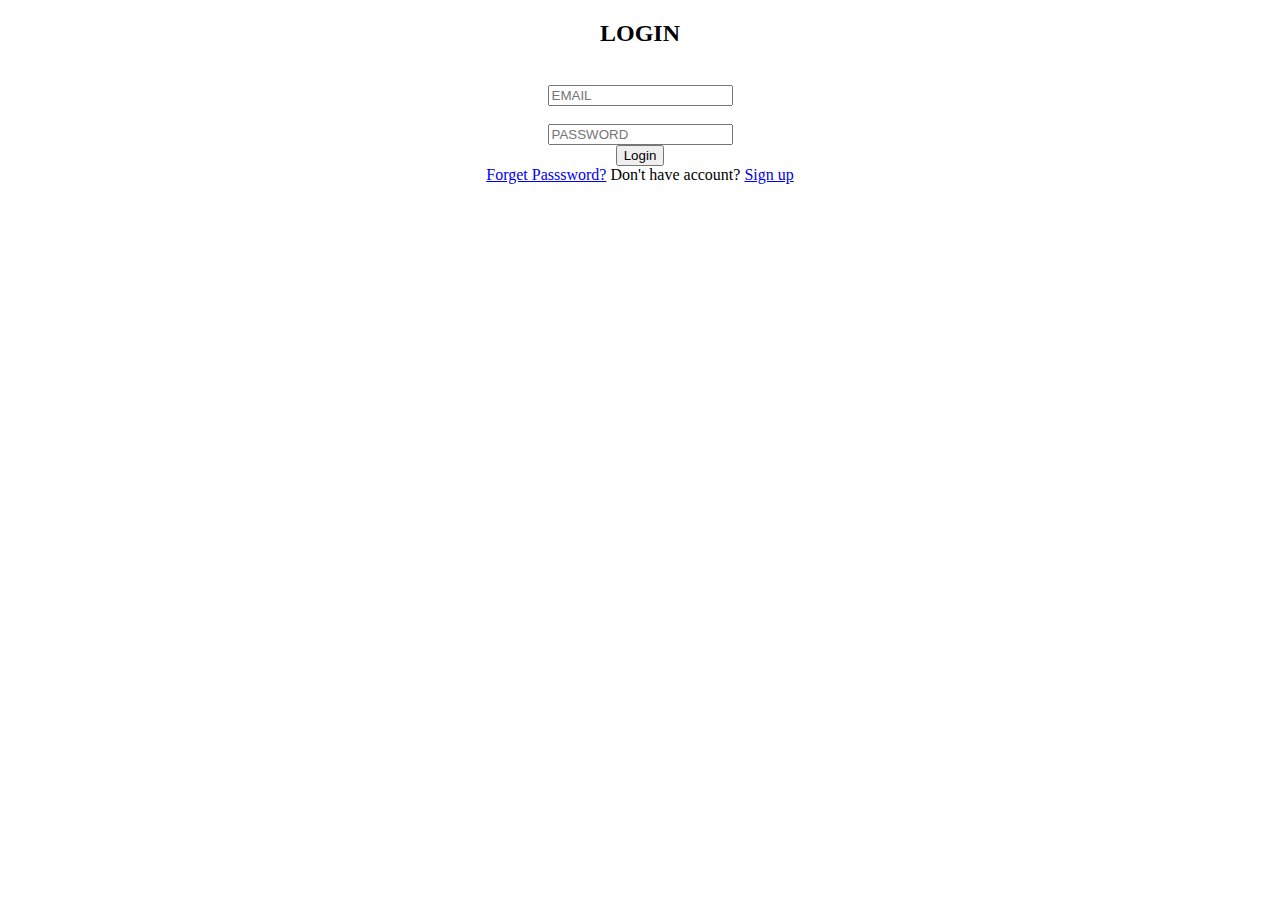
==== index.html @ 935543b1 "index.html" ====
<!DOCTYPE html>
<!-- saved from url=(0032)http://127.0.0.1:5500/login.html -->
<html lang="en"><head><meta http-equiv="Content-Type" content="text/html; charset=UTF-8">
    
    <meta http-equiv="X-UA-Compatible" content="IE=edge">
    <meta name="viewport" content="width=device-width, initial-scale=1.0">
    <link rel="stylesheet" href="./Login page_files/style.css">
    <title>Login page</title>
</head>
<body>
 
   <div class="container">
    <center>
    <h2 class="title">LOGIN</h2>
    <br>
    <form bgcolor="red" action="http://127.0.0.1:5500/homepage.html">
    <input type="email" placeholder="EMAIL" required>
    <br><br>
    <input type="password" placeholder="PASSWORD" required>
    <br>
    <button>Login</button>
    </form>
    <div class="bottom">
        <a href="http://127.0.0.1:5500/login.html?">Forget Passsword?</a>
        <span>Don't have account?</span>
        <a href="http://127.0.0.1:5500/newpage.html">Sign up</a>
    </div>
    </center>
   </div>
<!-- Code injected by live-server -->
<script>
	// <![CDATA[  <-- For SVG support
	if ('WebSocket' in window) {
		(function () {
			function refreshCSS() {
				var sheets = [].slice.call(document.getElementsByTagName("link"));
				var head = document.getElementsByTagName("head")[0];
				for (var i = 0; i < sheets.length; ++i) {
					var elem = sheets[i];
					var parent = elem.parentElement || head;
					parent.removeChild(elem);
					var rel = elem.rel;
					if (elem.href && typeof rel != "string" || rel.length == 0 || rel.toLowerCase() == "stylesheet") {
						var url = elem.href.replace(/(&|\?)_cacheOverride=\d+/, '');
						elem.href = url + (url.indexOf('?') >= 0 ? '&' : '?') + '_cacheOverride=' + (new Date().valueOf());
					}
					parent.appendChild(elem);
				}
			}
			var protocol = window.location.protocol === 'http:' ? 'ws://' : 'wss://';
			var address = protocol + window.location.host + window.location.pathname + '/ws';
			var socket = new WebSocket(address);
			socket.onmessage = function (msg) {
				if (msg.data == 'reload') window.location.reload();
				else if (msg.data == 'refreshcss') refreshCSS();
			};
			if (sessionStorage && !sessionStorage.getItem('IsThisFirstTime_Log_From_LiveServer')) {
				console.log('Live reload enabled.');
				sessionStorage.setItem('IsThisFirstTime_Log_From_LiveServer', true);
			}
		})();
	}
	else {
		console.error('Upgrade your browser. This Browser is NOT supported WebSocket for Live-Reloading.');
	}
	// ]]>
</script>

</body></html>
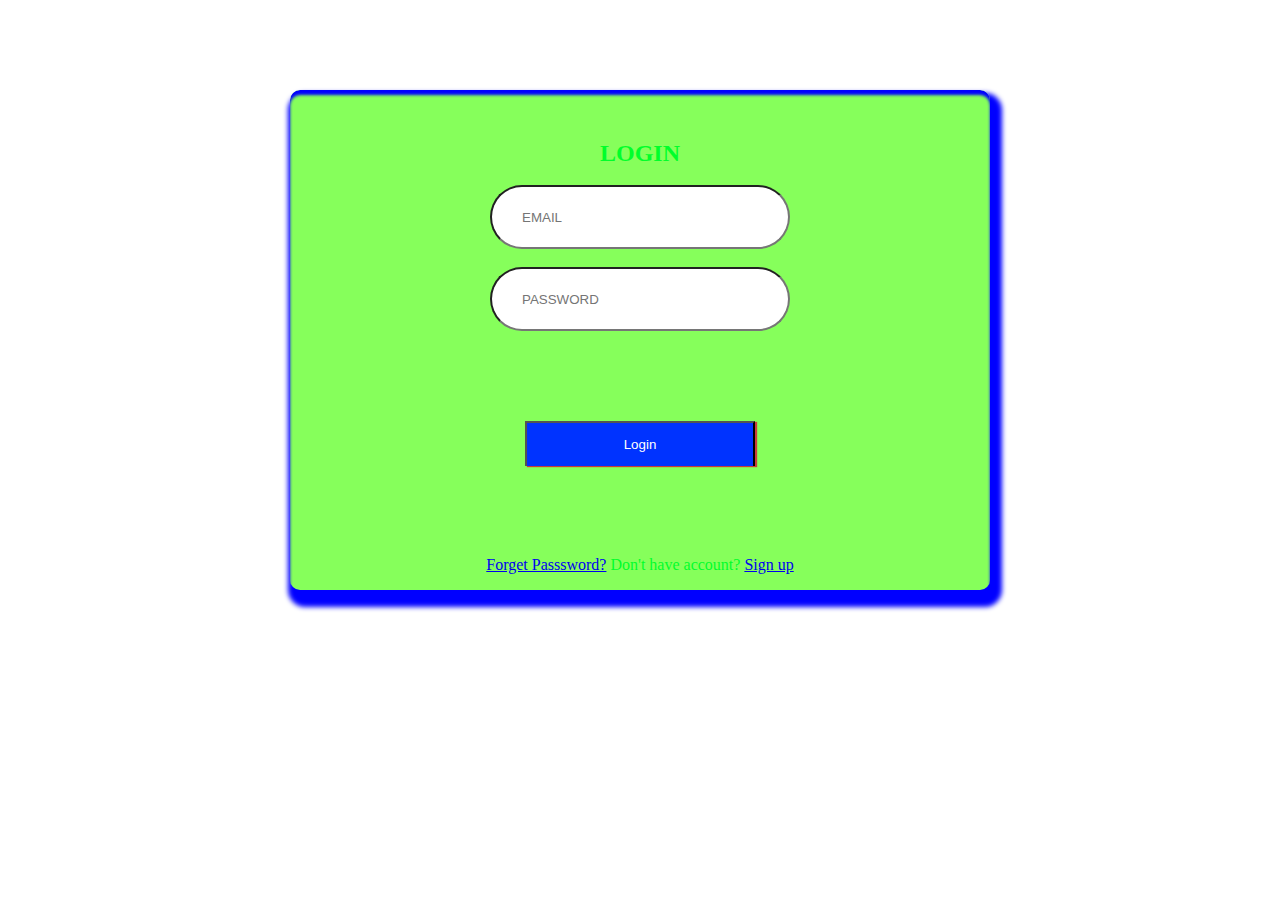
==== commit d270b740: "Update index.html" ====
--- a/index.html
+++ b/index.html
@@ -4,7 +4,7 @@
     
     <meta http-equiv="X-UA-Compatible" content="IE=edge">
     <meta name="viewport" content="width=device-width, initial-scale=1.0">
-    <link rel="stylesheet" href="./Login page_files/style.css">
+    <link rel="stylesheet" href="page1.css">
     <title>Login page</title>
 </head>
 <body>
--- a/page1.css
+++ b/page1.css
@@ -0,0 +1,55 @@
+*
+{
+    margin: 0;
+    padding: 0;
+    box-sizing: border-box;
+    background-image: url(https://cdn.pixabay.com/photo/2015/04/23/22/00/tree-736885__480.jpg);
+}
+body{
+    color: rgb(0, 255, 42);
+    background-color: white;
+    overflow: hidden;
+    text-size-adjust: 20px;
+}
+.container{
+    background-image: url(https://cdn.pixabay.com/photo/2015/04/23/22/00/tree-736885__480.jpg);
+    width: 700px;
+    height: 500px;
+    background-color: rgb(134, 255, 91);
+    box-shadow: 5px  10px 5px 7px blue,inset 0px 5px 3px blue;
+    padding: 50px;
+    border-radius: 10px;
+    margin: 10vh auto;
+
+}
+.container form button{
+    
+    width: 230px;
+    padding: 14px 24px;
+    background-color: rgb(0, 51, 255);
+    border-bottom: 7px ;
+    margin: 10vh auto;
+    box-shadow: 2px 1px 1px rgb(200, 60, 60);
+    cursor: pointer;
+    color: white;
+    text-align: center;
+    text-size-adjust: 15px;
+
+ 
+
+}
+.container form input{
+    width: 300px;
+    height: 38px;
+    color: black;
+    border-radius: 52px;
+    background: white;
+    padding: 30px;
+    box-shadow: 5px 3px 7px 0px inset 10px 10px 5px ;
+}
+.container form input:focus{
+    box-shadow: inset -2px 10px 2px rgb(199, 35, 35), inset 2px -5px 0px rgb(199, 86, 86);
+}
+.container  title{
+    font-size: 300px;
+}
